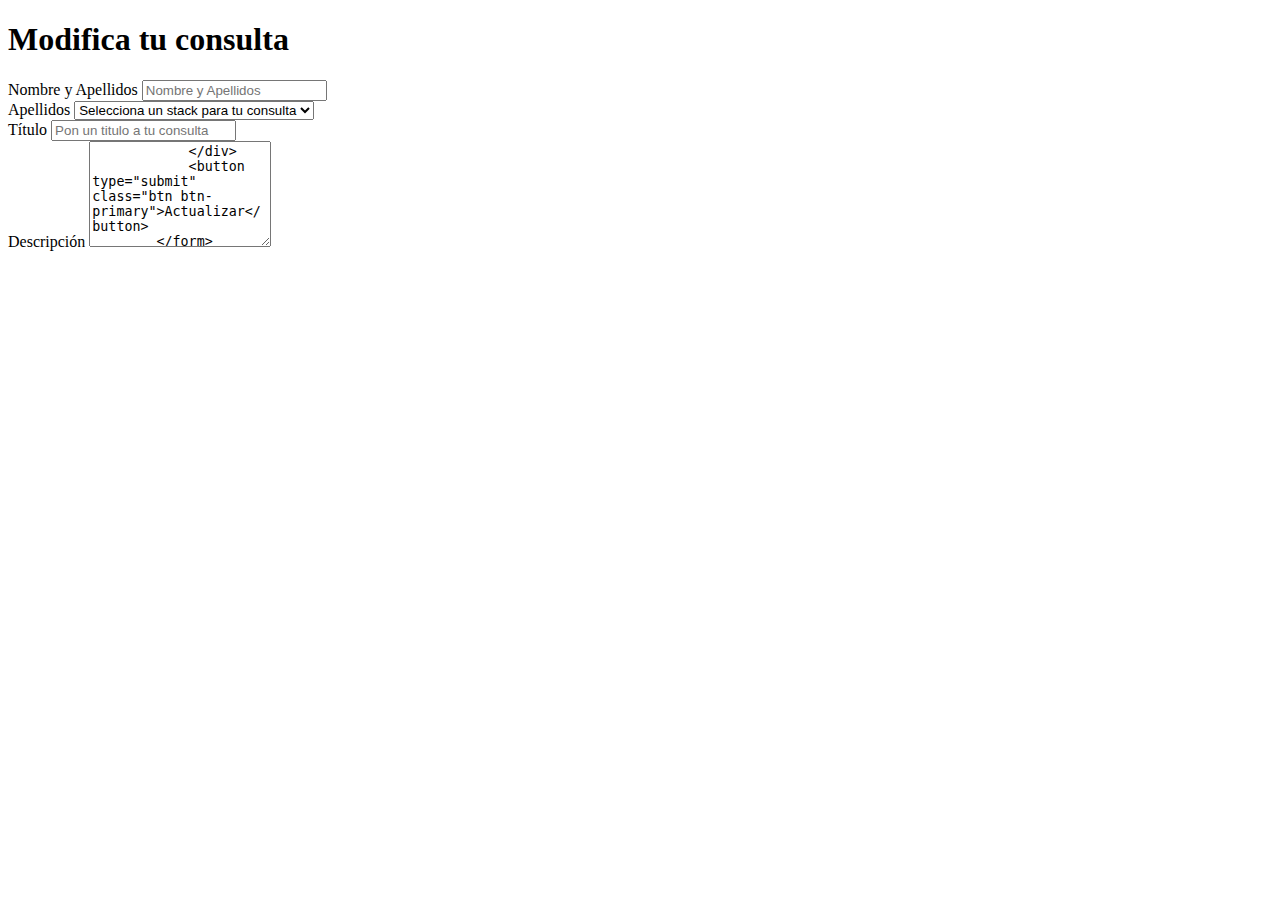
==== src/main/resources/templates/edit.html @ 27a7b5da "add index" ====
<!DOCTYPE html>
<html lang="en" xmlns:th="http://www.w3.org/1999/xhtml">
<head>
    <meta charset="UTF-8">

    <link rel="stylesheet"
          href="https://stackpath.bootstrapcdn.com/bootstrap/4.1.3/css/bootstrap.min.css"
          integrity="sha384-MCw98/SFnGE8fJT3GXwEOngsV7Zt27NXFoaoApmYm81iuXoPkFOJwJ8ERdknLPMO"
          crossorigin="anonymous">
    <link rel="stylesheet" href="https://cdnjs.cloudflare.com/ajax/libs/font-awesome/6.3.0/css/all.min.css"
          integrity="sha512-SzlrxWUlpfuzQ+pcUCosxcglQRNAq/DZjVsC0lE40xsADsfeQoEypE+enwcOiGjk/bSuGGKHEyjSoQ1zVisanQ=="
          crossorigin="anonymous" referrerpolicy="no-referrer"/>

    <link th:href="@{/styles/css/edit.css}" rel="stylesheet">
    <link th:href="@{/styles/css/main.css}" rel="stylesheet" >
    <link th:href="@{/styles/css/header.css}" rel="stylesheet" >
    <link th:href="@{/styles/css/footer.css}" rel="stylesheet" >

    <style>
    @import url('https://fonts.googleapis.com/css2?family=Poppins:wght@300;400&display=swap');
    </style>
    <title>Edit</title>
</head>

<body>
<th:block  th:insert="header :: header"></th:block>
<div class="container d-flex justify-content-center mt-5">
    <div class="card" style="width: 60rem">
        <div class="form-floating mb-3 text-warning">
            <h1 class="d-flex justify-content-center">Modifica tu consulta</h1>
        </div>
        <form class="form-container" th:fragment="form" th:object="${consultation}"
              method="post">
            <div class="form-floating mb-3">
                <label  class="text-white" for="name">Nombre y Apellidos</label>
                <input th:field="*{name}" required type="text" class="form-control" id="name" placeholder="Nombre y Apellidos">
            </div>
            <div class="form-floating mb-3">
                <label class="text-white" for="stack">Apellidos</label>
                <select th:field="*{stack}" required class="form-control"  id="stack">
                    <option value="" selected >Selecciona un stack para tu consulta</option>
                    <option value="HTML5">HTML5</option>
                    <option value="CSS3">CSS3</option>
                    <option value="JavaScript">JavaScript</option>
                    <option value="React.js">React.js</option>
                    <option value="AngularJS">AngularJS</option>
                    <option value="Java">Java</option>
                    <option value="MySQL">MySQL</option>
                    <option value="Python">Python</option>
                </select>
            </div>
            <div class="form-floating mb-3">
                <label class="text-white" for="title">Título</label>
                <input th:field="*{title}" required type="text" class="form-control" placeholder="Pon un titulo a tu consulta"
                       id="title">
            </div>
            <div class="form-floating mb-3">
                <label class="text-white" for="description">Descripción</label>
                <textarea th:field="*{description}" required class="form-control" placeholder="Describe tu consulta"
                          id="description"
                          style="height: 100px"/>
            </div>
            <button type="submit" class="btn btn-primary">Actualizar</button>
        </form>
    </div>
</div>
<th:block th:insert="footer :: footer"></th:block>
</body>
</html>
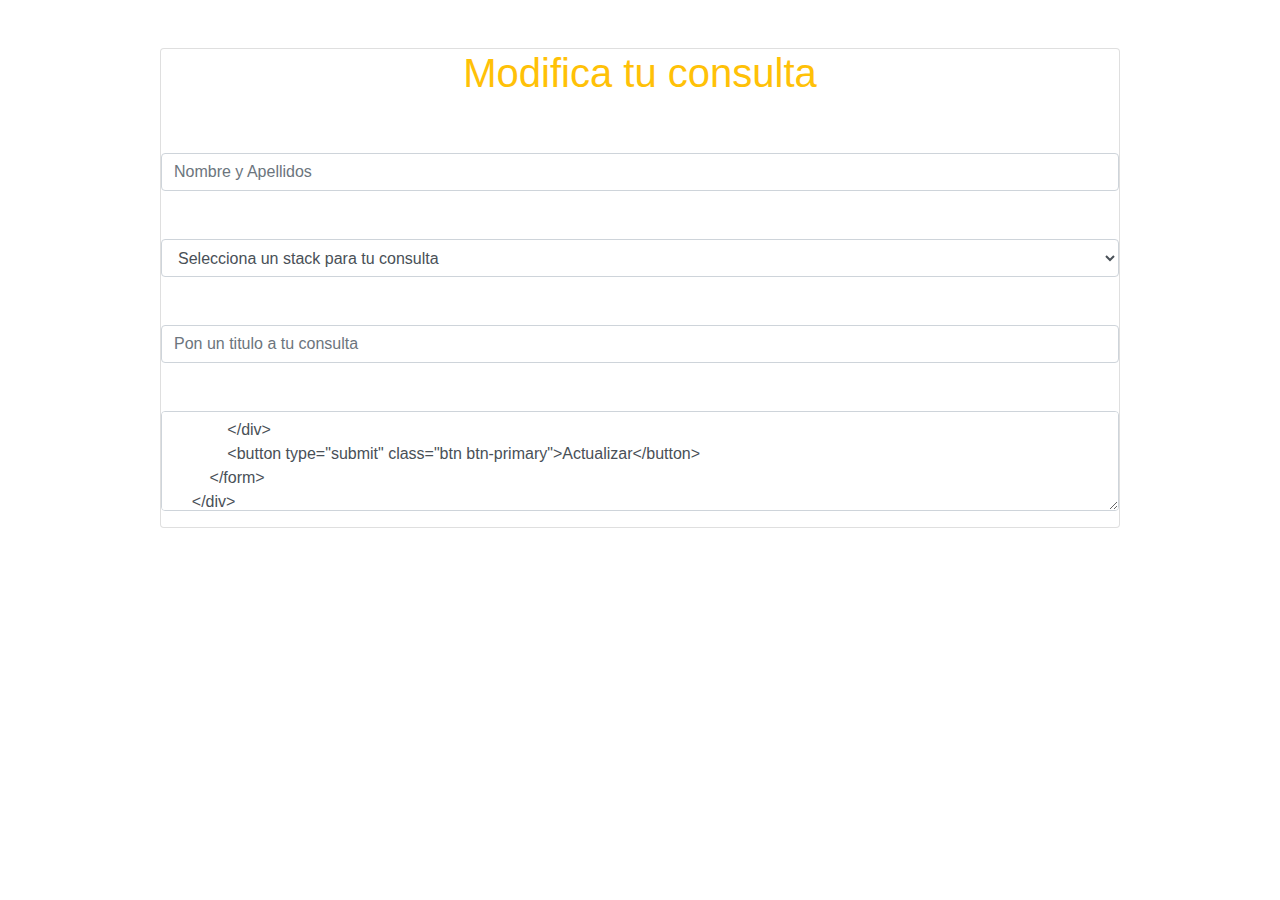
==== commit 1f66cfe3: "add index" ====
--- a/src/main/resources/templates/edit.html
+++ b/src/main/resources/templates/edit.html
@@ -2,24 +2,22 @@
 <html lang="en" xmlns:th="http://www.w3.org/1999/xhtml">
 <head>
     <meta charset="UTF-8">
-
     <link rel="stylesheet"
           href="https://stackpath.bootstrapcdn.com/bootstrap/4.1.3/css/bootstrap.min.css"
           integrity="sha384-MCw98/SFnGE8fJT3GXwEOngsV7Zt27NXFoaoApmYm81iuXoPkFOJwJ8ERdknLPMO"
           crossorigin="anonymous">
-    <link rel="stylesheet" href="https://cdnjs.cloudflare.com/ajax/libs/font-awesome/6.3.0/css/all.min.css"
-          integrity="sha512-SzlrxWUlpfuzQ+pcUCosxcglQRNAq/DZjVsC0lE40xsADsfeQoEypE+enwcOiGjk/bSuGGKHEyjSoQ1zVisanQ=="
-          crossorigin="anonymous" referrerpolicy="no-referrer"/>
+    <link rel="stylesheet" href="https://cdnjs.cloudflare.com/ajax/libs/font-awesome/6.3.0/css/all.min.css" integrity="sha512-SzlrxWUlpfuzQ+pcUCosxcglQRNAq/DZjVsC0lE40xsADsfeQoEypE+enwcOiGjk/bSuGGKHEyjSoQ1zVisanQ==" crossorigin="anonymous" referrerpolicy="no-referrer" />
+    <link href="https://cdn.jsdelivr.net/npm/bootstrap@5.3.0-alpha1/dist/css/bootstrap.min.css" rel="stylesheet" integrity="sha384-GLhlTQ8iRABdZLl6O3oVMWSktQOp6b7In1Zl3/Jr59b6EGGoI1aFkw7cmDA6j6gD" crossorigin="anonymous">
+    <link rel="stylesheet" href="https://maxcdn.bootstrapcdn.com/bootstrap/4.0.0/css/bootstrap.min.css">
 
+    <link th:href="@{/styles/css/main.css}" rel="stylesheet" >
     <link th:href="@{/styles/css/edit.css}" rel="stylesheet">
-    <link th:href="@{/styles/css/main.css}" rel="stylesheet" >
     <link th:href="@{/styles/css/header.css}" rel="stylesheet" >
     <link th:href="@{/styles/css/footer.css}" rel="stylesheet" >
-
     <style>
     @import url('https://fonts.googleapis.com/css2?family=Poppins:wght@300;400&display=swap');
     </style>
-    <title>Edit</title>
+    <title>Title</title>
 </head>
 
 <body>
@@ -31,12 +29,12 @@
         </div>
         <form class="form-container" th:fragment="form" th:object="${consultation}"
               method="post">
-            <div class="form-floating mb-3">
+            <div class=" mb-3">
                 <label  class="text-white" for="name">Nombre y Apellidos</label>
                 <input th:field="*{name}" required type="text" class="form-control" id="name" placeholder="Nombre y Apellidos">
             </div>
-            <div class="form-floating mb-3">
-                <label class="text-white" for="stack">Apellidos</label>
+            <div class=" mb-3">
+                <label class="text-white" for="stack">Stack</label>
                 <select th:field="*{stack}" required class="form-control"  id="stack">
                     <option value="" selected >Selecciona un stack para tu consulta</option>
                     <option value="HTML5">HTML5</option>
@@ -49,12 +47,12 @@
                     <option value="Python">Python</option>
                 </select>
             </div>
-            <div class="form-floating mb-3">
+            <div class=" mb-3">
                 <label class="text-white" for="title">Título</label>
                 <input th:field="*{title}" required type="text" class="form-control" placeholder="Pon un titulo a tu consulta"
                        id="title">
             </div>
-            <div class="form-floating mb-3">
+            <div class=" mb-3">
                 <label class="text-white" for="description">Descripción</label>
                 <textarea th:field="*{description}" required class="form-control" placeholder="Describe tu consulta"
                           id="description"
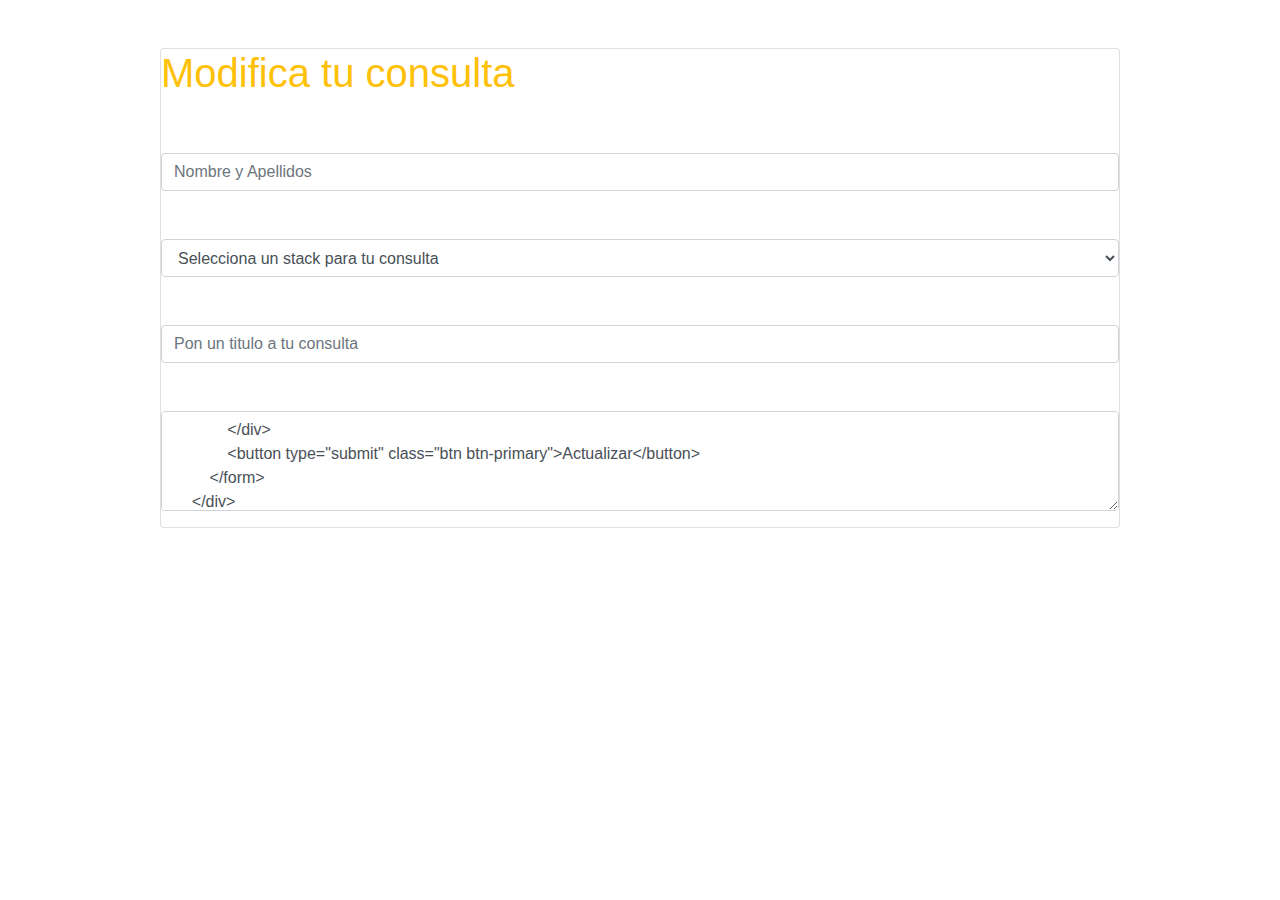
==== commit 2f1ac68f: "add index" ====
--- a/src/main/resources/templates/edit.html
+++ b/src/main/resources/templates/edit.html
@@ -1,39 +1,43 @@
 <!DOCTYPE html>
-<html lang="en" xmlns:th="http://www.w3.org/1999/xhtml">
+<html xmlns:th="http://www.thymeleaf.org">
 <head>
+
     <meta charset="UTF-8">
-    <link rel="stylesheet"
-          href="https://stackpath.bootstrapcdn.com/bootstrap/4.1.3/css/bootstrap.min.css"
-          integrity="sha384-MCw98/SFnGE8fJT3GXwEOngsV7Zt27NXFoaoApmYm81iuXoPkFOJwJ8ERdknLPMO"
-          crossorigin="anonymous">
-    <link rel="stylesheet" href="https://cdnjs.cloudflare.com/ajax/libs/font-awesome/6.3.0/css/all.min.css" integrity="sha512-SzlrxWUlpfuzQ+pcUCosxcglQRNAq/DZjVsC0lE40xsADsfeQoEypE+enwcOiGjk/bSuGGKHEyjSoQ1zVisanQ==" crossorigin="anonymous" referrerpolicy="no-referrer" />
-    <link href="https://cdn.jsdelivr.net/npm/bootstrap@5.3.0-alpha1/dist/css/bootstrap.min.css" rel="stylesheet" integrity="sha384-GLhlTQ8iRABdZLl6O3oVMWSktQOp6b7In1Zl3/Jr59b6EGGoI1aFkw7cmDA6j6gD" crossorigin="anonymous">
+    <meta name="viewport" content="width=device-width, initial-scale=1.0">
+    <link rel="stylesheet" href="https://cdnjs.cloudflare.com/ajax/libs/font-awesome/6.3.0/css/all.min.css"
+          integrity="sha512-SzlrxWUlpfuzQ+pcUCosxcglQRNAq/DZjVsC0lE40xsADsfeQoEypE+enwcOiGjk/bSuGGKHEyjSoQ1zVisanQ=="
+          crossorigin="anonymous" referrerpolicy="no-referrer"/>
+    <link href="https://cdn.jsdelivr.net/npm/bootstrap@5.3.0-alpha1/dist/css/bootstrap.min.css" rel="stylesheet"
+          integrity="sha384-GLhlTQ8iRABdZLl6O3oVMWSktQOp6b7In1Zl3/Jr59b6EGGoI1aFkw7cmDA6j6gD" crossorigin="anonymous">
     <link rel="stylesheet" href="https://maxcdn.bootstrapcdn.com/bootstrap/4.0.0/css/bootstrap.min.css">
-
-    <link th:href="@{/styles/css/main.css}" rel="stylesheet" >
+    <link th:href="@{/styles/css/main.css}" rel="stylesheet">
+    <link th:href="@{/styles/css/header.css}" rel="stylesheet">
+    <link th:href="@{/styles/css/footer.css}" rel="stylesheet">
     <link th:href="@{/styles/css/edit.css}" rel="stylesheet">
-    <link th:href="@{/styles/css/header.css}" rel="stylesheet" >
-    <link th:href="@{/styles/css/footer.css}" rel="stylesheet" >
+    <script src="https://cdn.jsdelivr.net/npm/bootstrap@5.3.0-alpha1/dist/js/bootstrap.bundle.min.js"
+            integrity="sha384-w76AqPfDkMBDXo30jS1Sgez6pr3x5MlQ1ZAGC+nuZB+EYdgRZgiwxhTBTkF7CXvN" crossorigin="anonymous"
+            defer>
+    </script>
+    <script th:src="@{/js/main.js}"></script>
     <style>
     @import url('https://fonts.googleapis.com/css2?family=Poppins:wght@300;400&display=swap');
     </style>
-    <title>Title</title>
+    <title>Consulting Room</title>
 </head>
-
 <body>
 <th:block  th:insert="header :: header"></th:block>
 <div class="container d-flex justify-content-center mt-5">
     <div class="card" style="width: 60rem">
         <div class="form-floating mb-3 text-warning">
-            <h1 class="d-flex justify-content-center">Modifica tu consulta</h1>
+            <h1 class="d-flex text-center">Modifica tu consulta</h1>
         </div>
         <form class="form-container" th:fragment="form" th:object="${consultation}"
               method="post">
-            <div class=" mb-3">
+            <div class="mb-3">
                 <label  class="text-white" for="name">Nombre y Apellidos</label>
                 <input th:field="*{name}" required type="text" class="form-control" id="name" placeholder="Nombre y Apellidos">
             </div>
-            <div class=" mb-3">
+            <div class="mb-3">
                 <label class="text-white" for="stack">Stack</label>
                 <select th:field="*{stack}" required class="form-control"  id="stack">
                     <option value="" selected >Selecciona un stack para tu consulta</option>
@@ -47,12 +51,12 @@
                     <option value="Python">Python</option>
                 </select>
             </div>
-            <div class=" mb-3">
+            <div class="mb-3">
                 <label class="text-white" for="title">Título</label>
                 <input th:field="*{title}" required type="text" class="form-control" placeholder="Pon un titulo a tu consulta"
                        id="title">
             </div>
-            <div class=" mb-3">
+            <div class="mb-3">
                 <label class="text-white" for="description">Descripción</label>
                 <textarea th:field="*{description}" required class="form-control" placeholder="Describe tu consulta"
                           id="description"
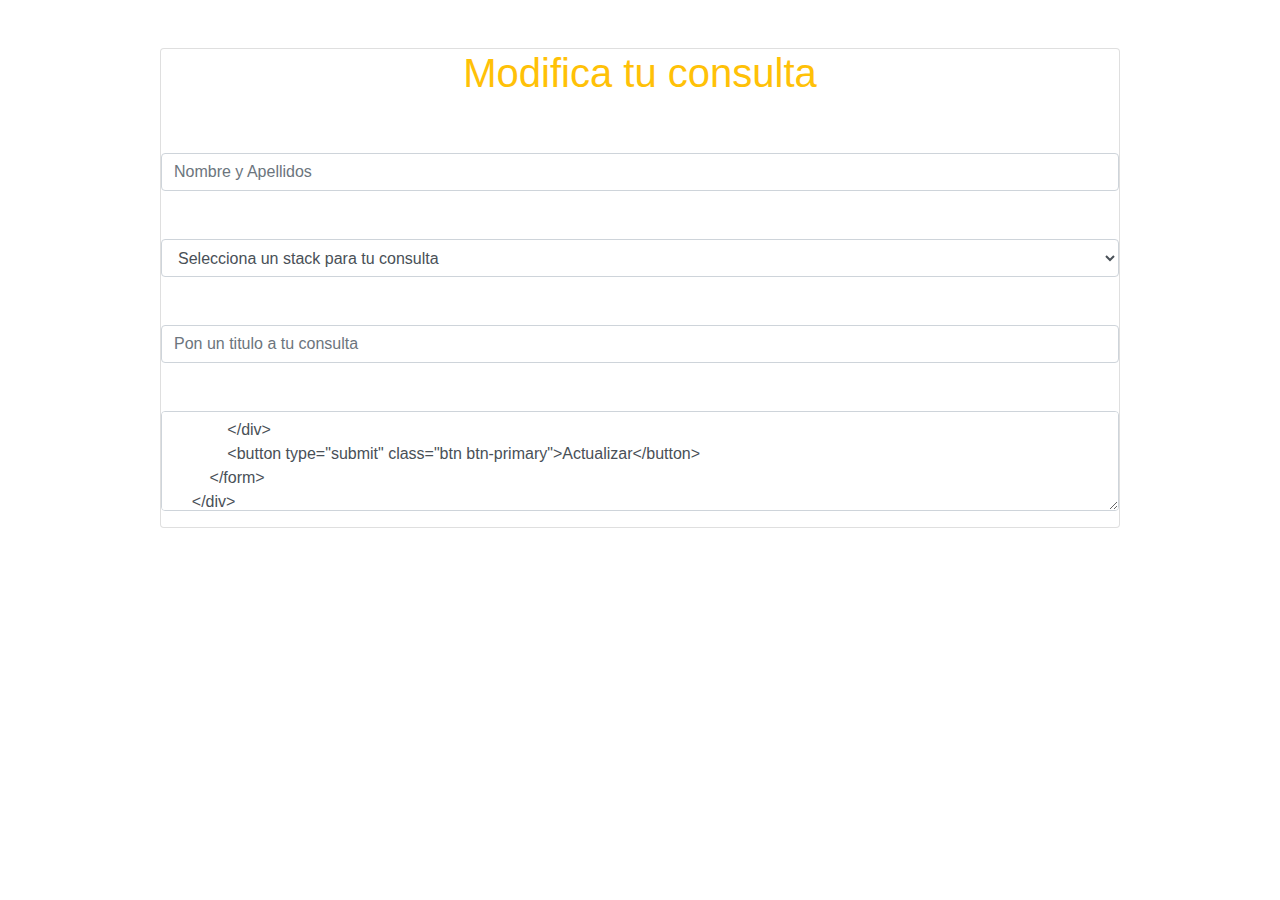
==== commit 22cb2f60: "correct h1 position" ====
--- a/src/main/resources/templates/edit.html
+++ b/src/main/resources/templates/edit.html
@@ -29,7 +29,7 @@
 <div class="container d-flex justify-content-center mt-5">
     <div class="card" style="width: 60rem">
         <div class="form-floating mb-3 text-warning">
-            <h1 class="d-flex text-center">Modifica tu consulta</h1>
+            <h1 class="d-flex justify-content-center">Modifica tu consulta</h1>
         </div>
         <form class="form-container" th:fragment="form" th:object="${consultation}"
               method="post">
